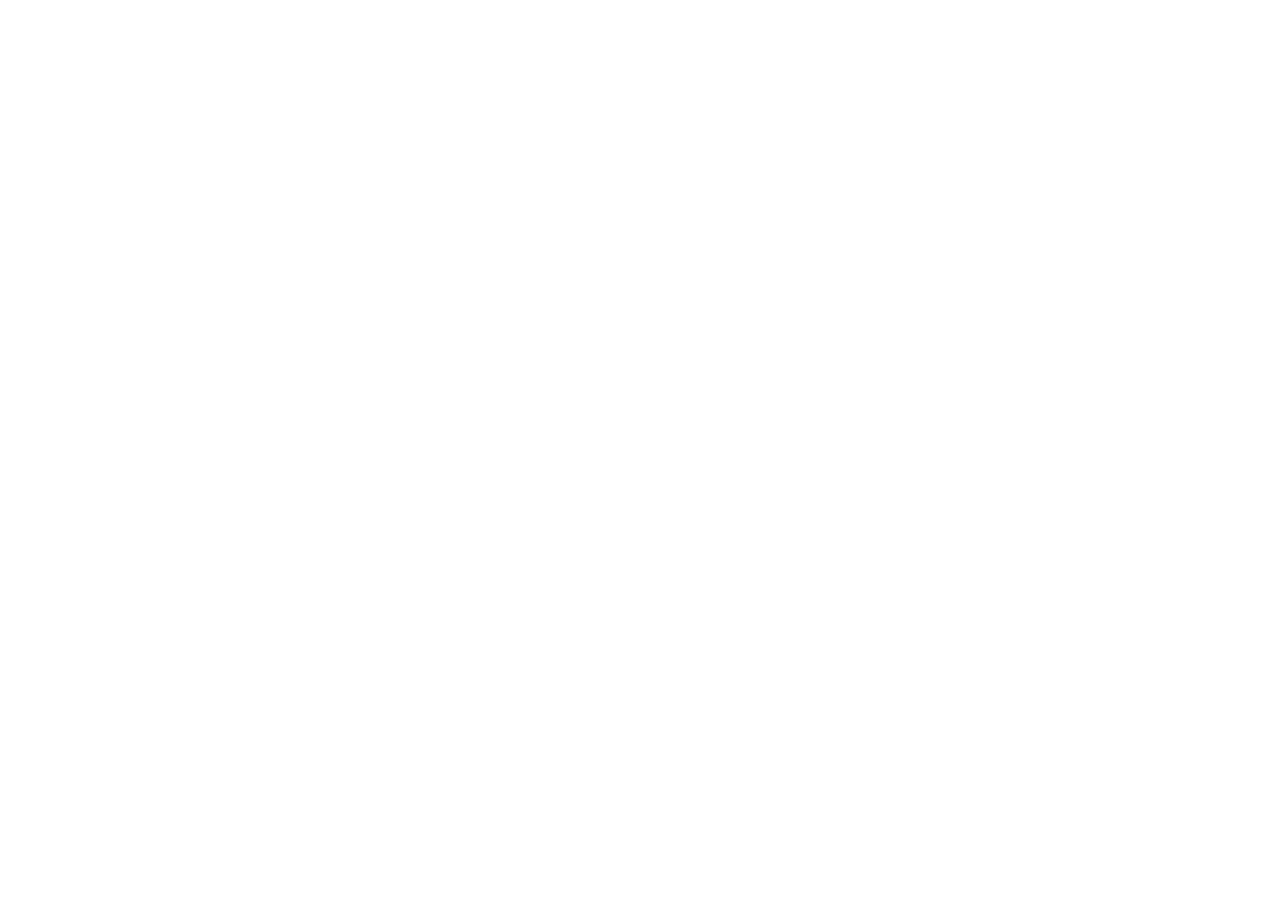
==== Projeto 2/index.html @ 59a91734 "Add files via upload" ====
<!DOCTYPE html>
<html lang="en">
<head>
    <meta charset="UTF-8">
    <meta name="viewport" content="width=device-width, initial-scale=1.0">
    <title>Document</title>
</head>
<body>
    
</body>
</html>
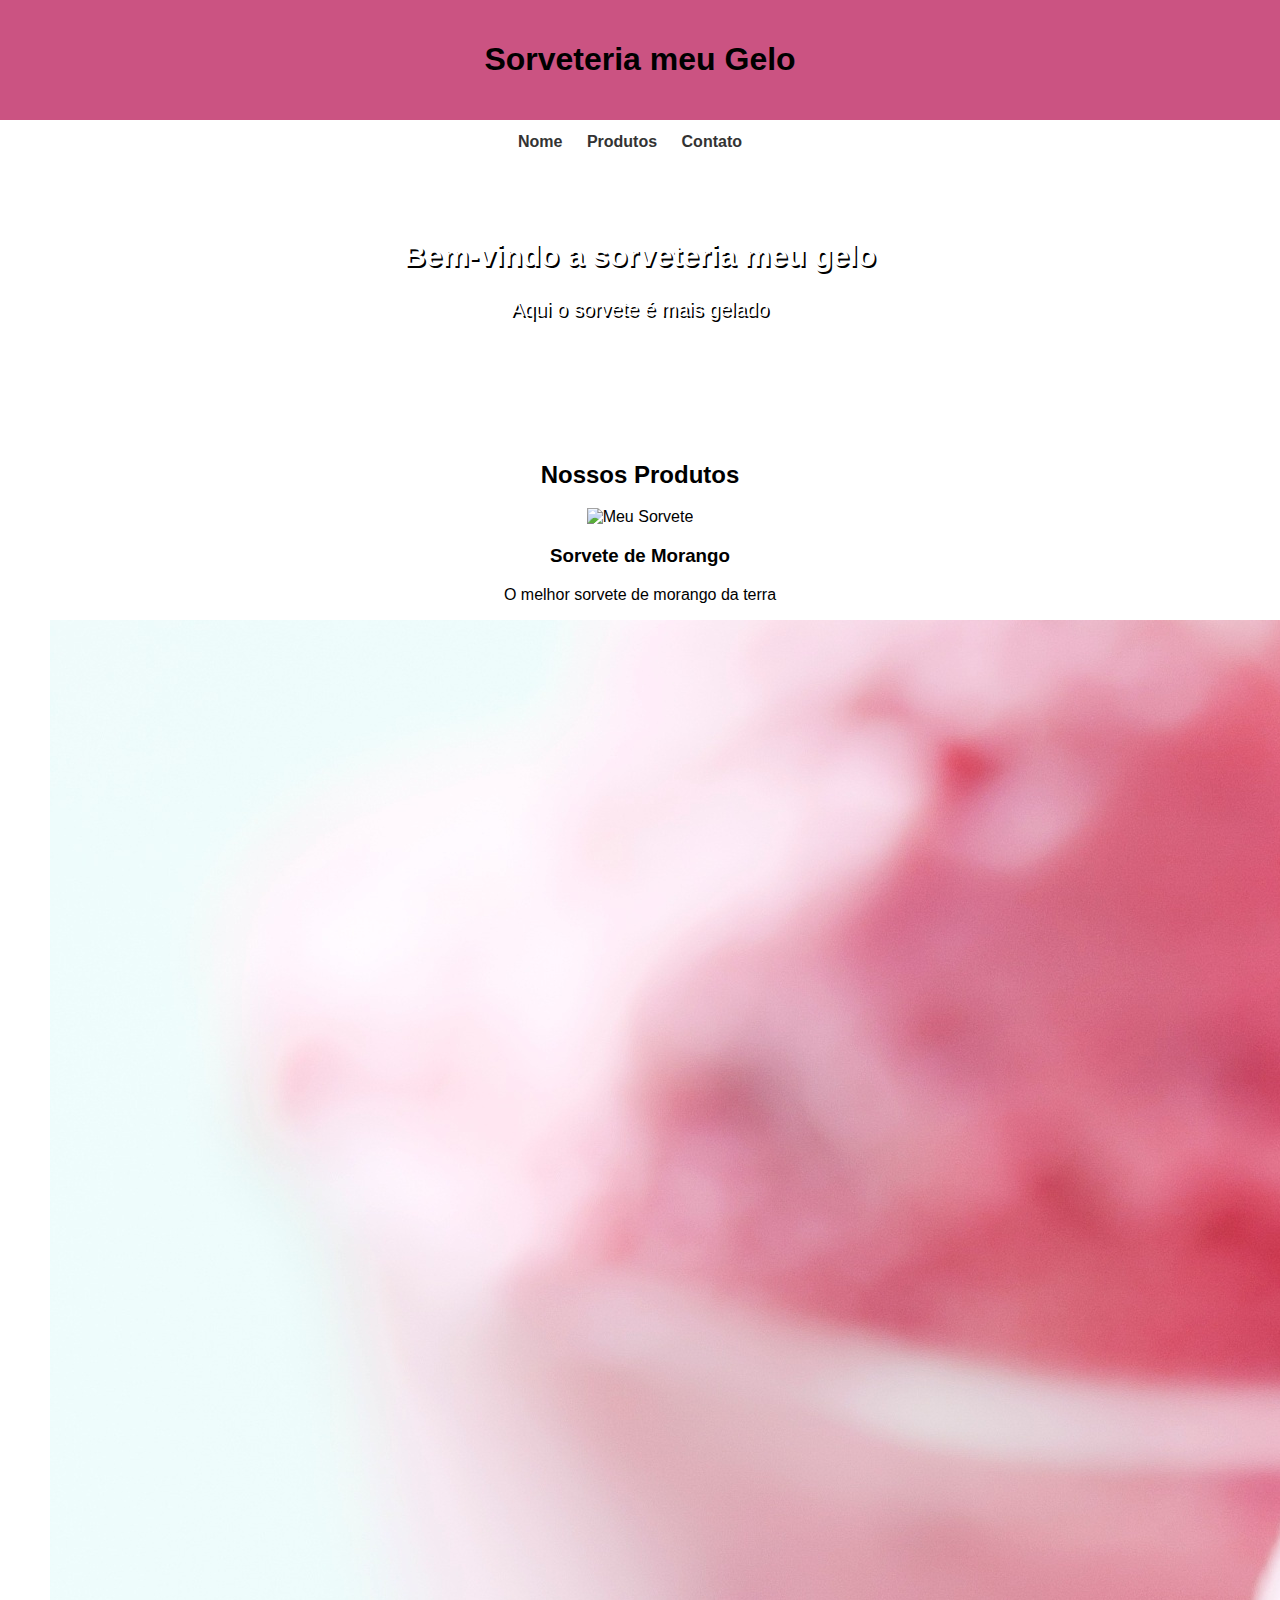
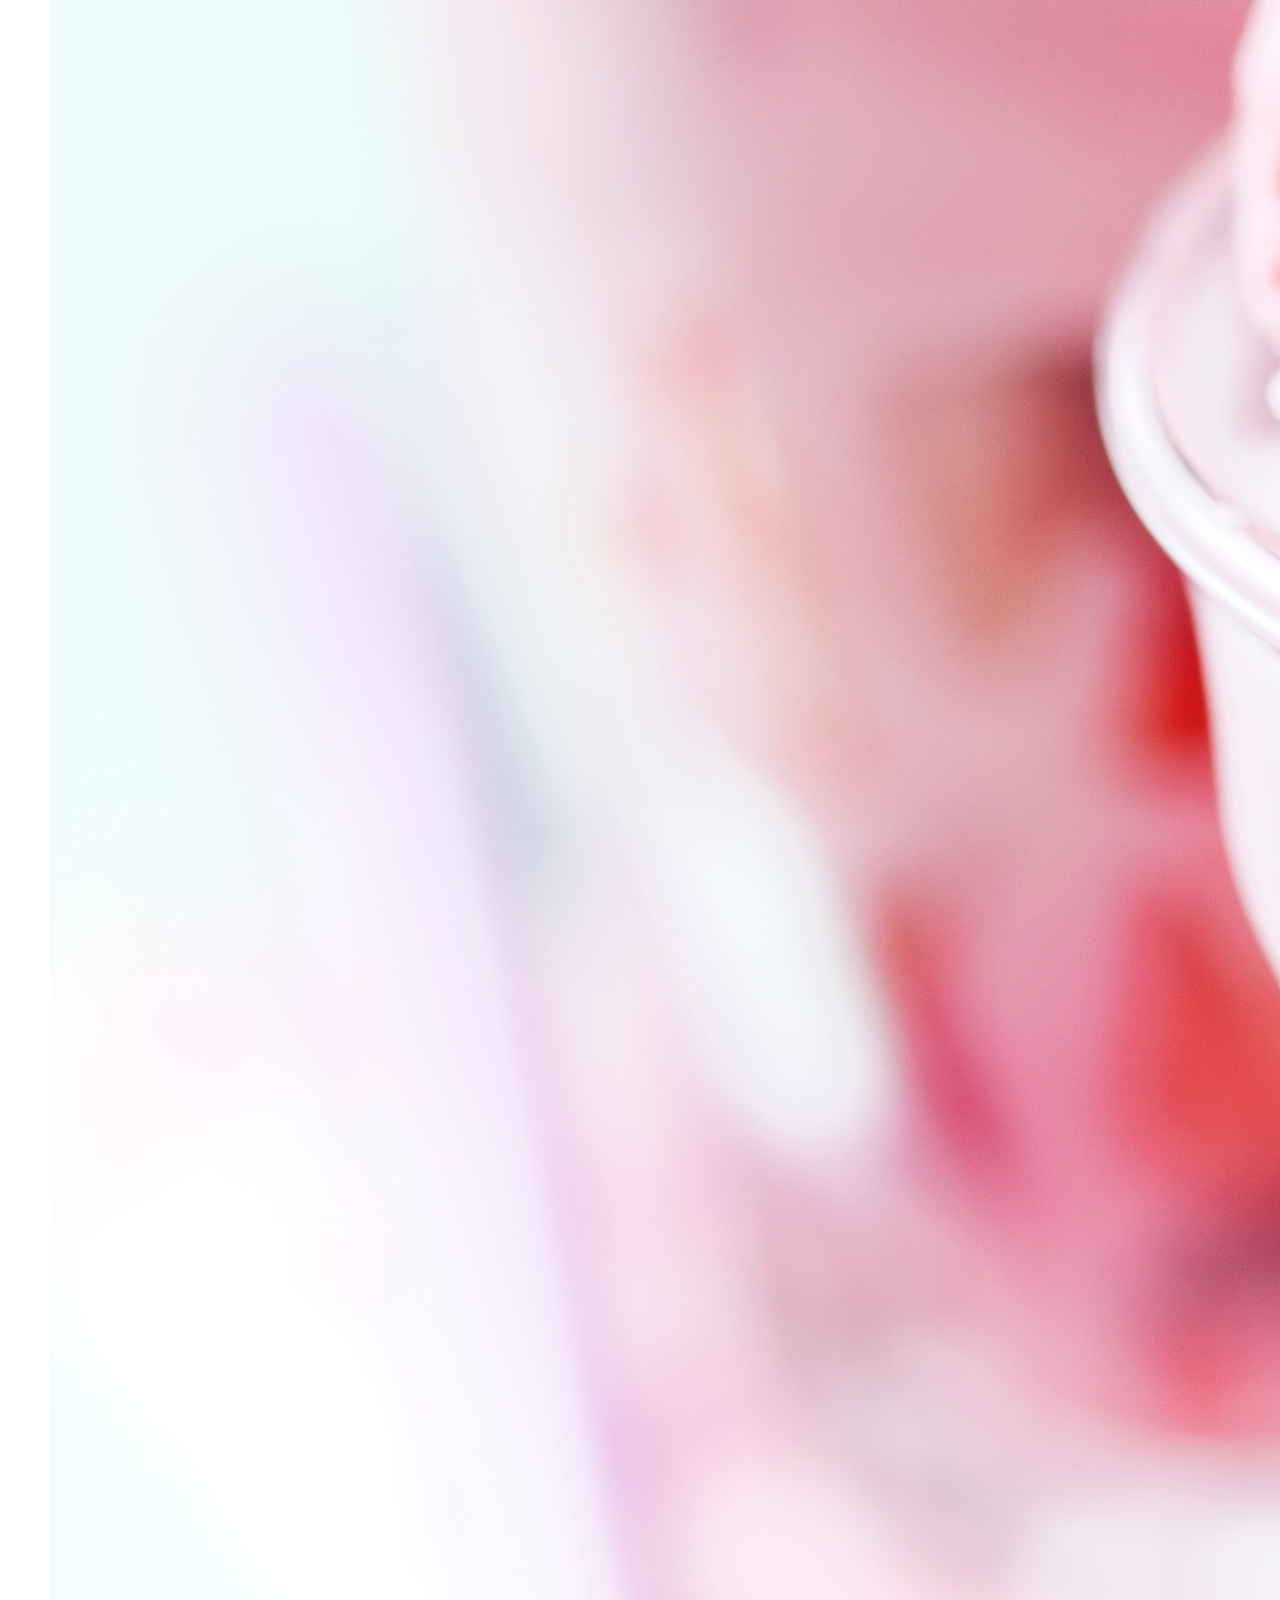
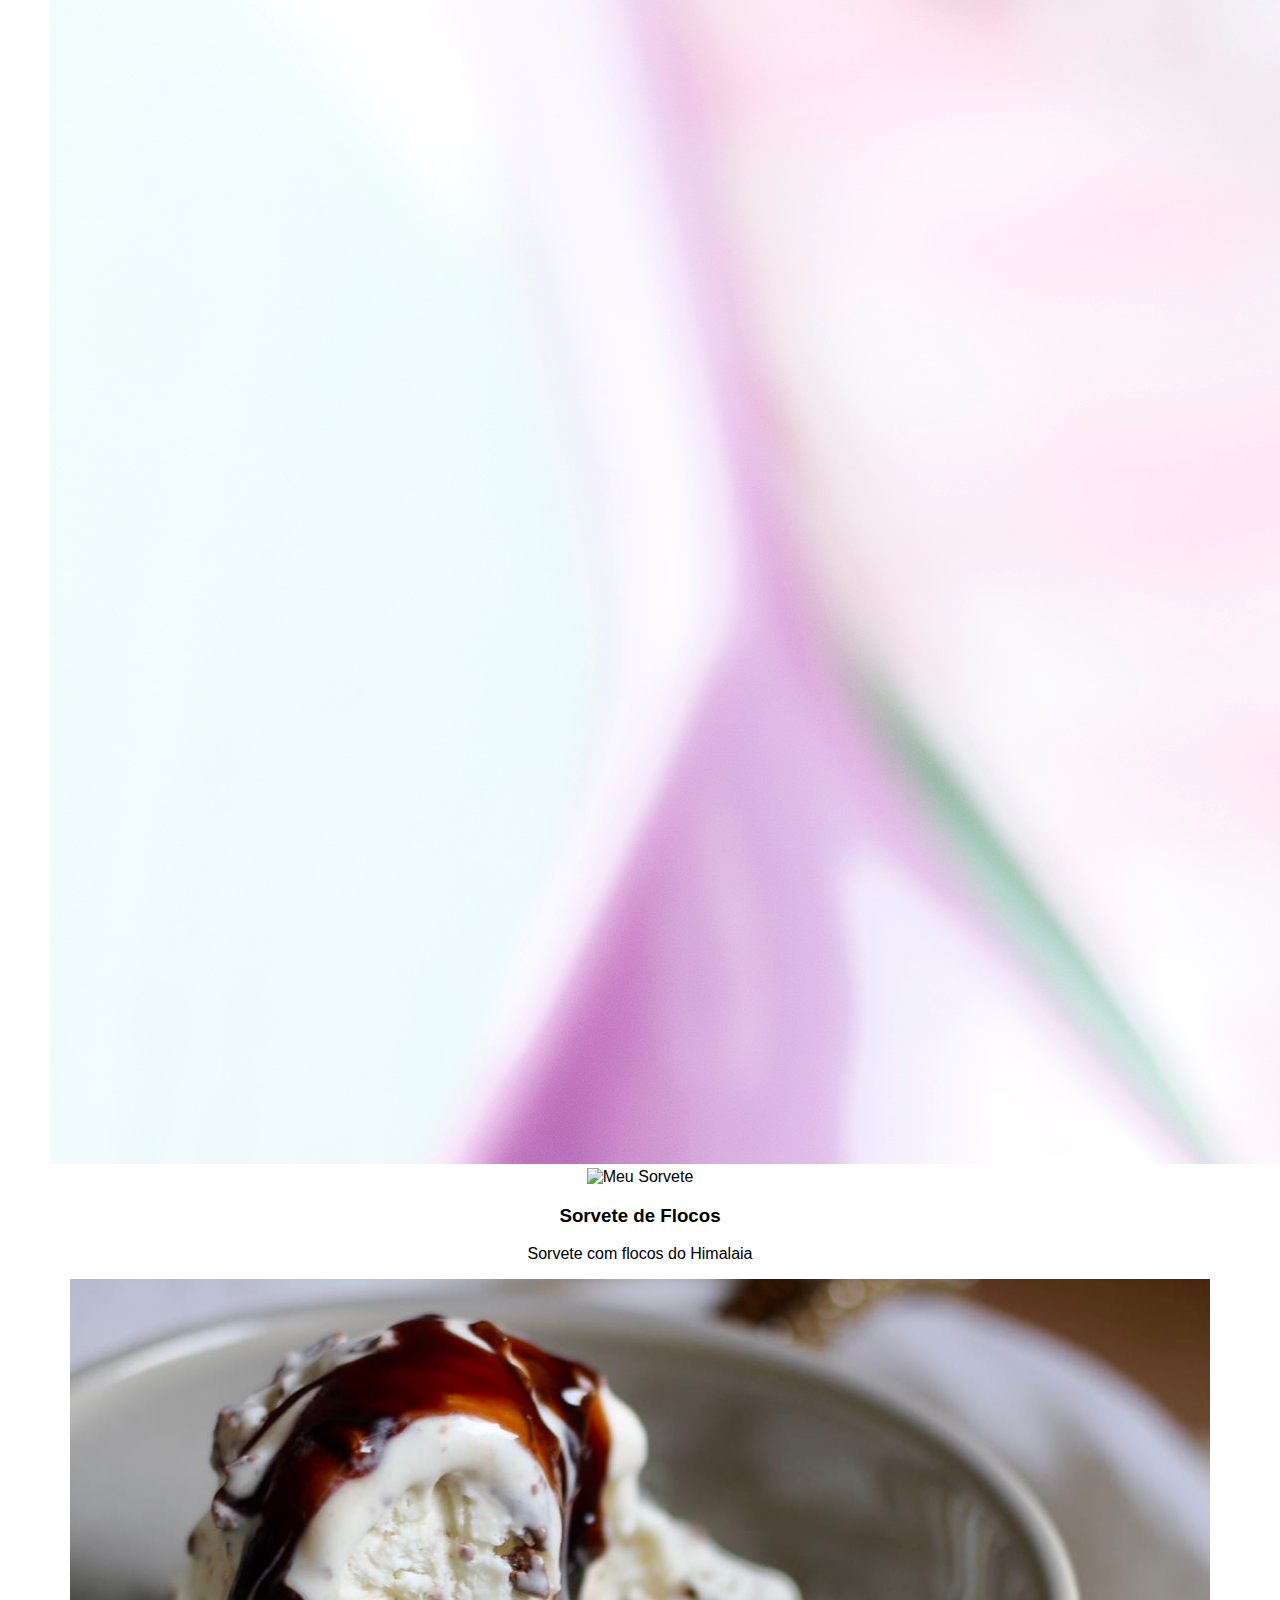
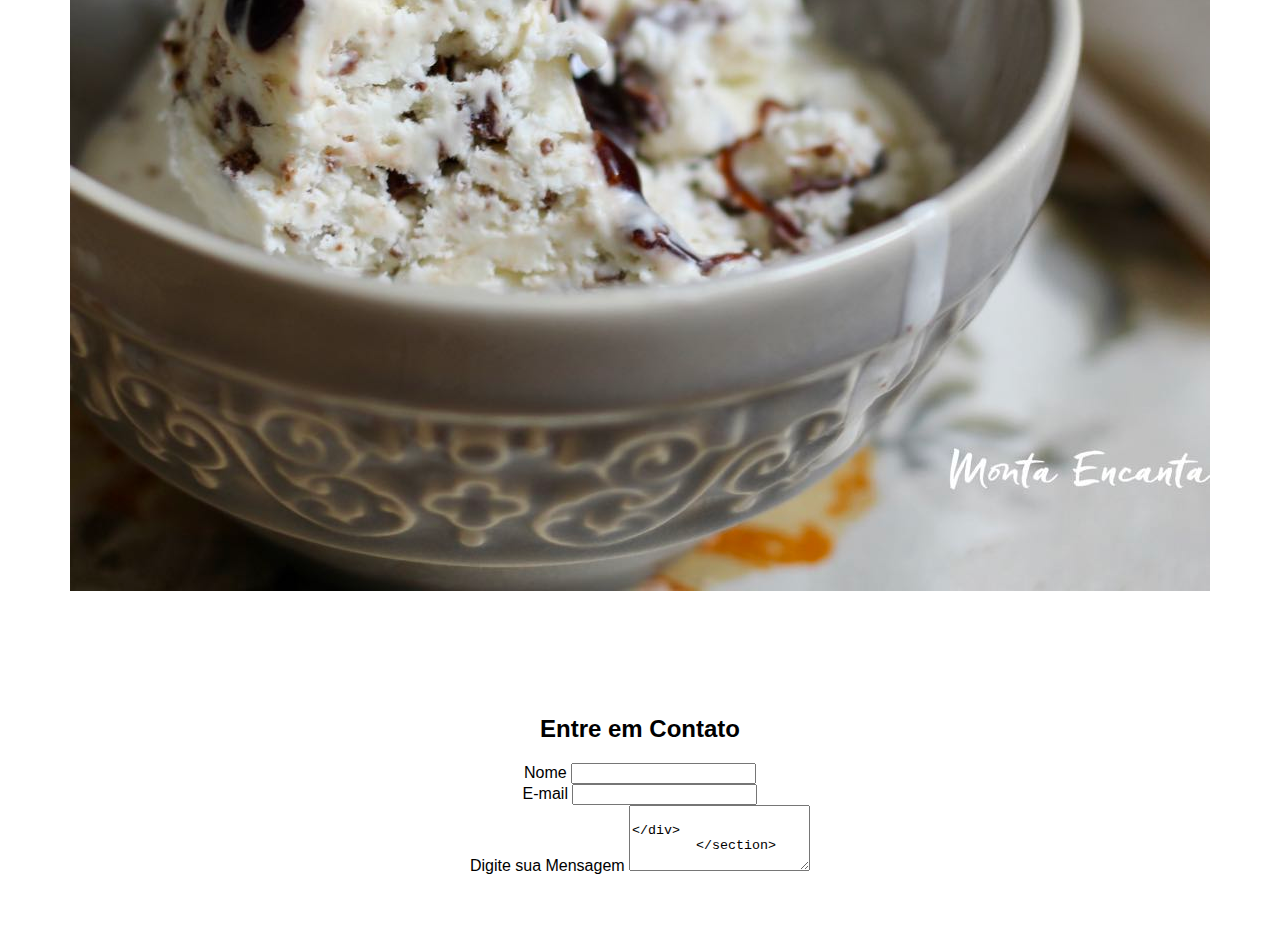
==== commit 7e26dc57: "Add files via upload" ====
--- a/Projeto 2/index.html
+++ b/Projeto 2/index.html
@@ -3,9 +3,58 @@
 <head>
     <meta charset="UTF-8">
     <meta name="viewport" content="width=device-width, initial-scale=1.0">
-    <title>Document</title>
+    <link rel="stylesheet" href="_css/style.css">
+    <title>Sorveteria Meu Gelo</title>
 </head>
 <body>
+    <header>
+        <h1>Sorveteria meu Gelo</h1>
+    </header>
+    <nav>
+        <ul>
+            <li><a href="home">Nome</a></li>
+            <li><a href="produtos">Produtos</a></li>
+            <li><a href="contato">Contato</a></li>
+        </ul>
+    </nav>
+    <section id="home">
+        <h2>Bem-vindo a sorveteria meu gelo</h2>
+        <p>Aqui o sorvete é mais gelado</p>
+    </section>
+
+    <section id="produtos">
+        <h2>Nossos Produtos</h2>
+        <div class="product">
+            <img src="" alt="Meu Sorvete">
+            <h3>Sorvete de Morango</h3>
+            <p>O melhor sorvete de morango da terra</p>
+            <img src="_img/sorvete-de-morango-1442958069731_v2_1x1.jpg" alt="">
+        </div>
+        <div class="product">
+            <img src="" alt="Meu Sorvete">
+            <h3>Sorvete de Flocos</h3>
+            <p>Sorvete com flocos do Himalaia</p>
+            <img src="_img/sorvete-de-flocos-4.jpg" alt="">
+        </div>
+    </section>
     
+    <section id="contato">
+        <div class="container">
+            <h2>Entre em Contato</h2>
+            <form action="#" method="post">
+                <div class="form-group">
+                    <label for="nome">Nome</label>
+                    <input type="text" id="nome" name="nome" required>
+                </div>
+                <div class="form-group">
+                    <label for="email">E-mail</label>
+                    <input type="text" id="email" name="email" required>
+                </div>
+                <div class="form-group">
+                    <label for="message">Digite sua Mensagem</label>
+                    <textarea id="message" name="message" rows="4" required>
+                </div>
+        </section>
+
 </body>
 </html>--- a/Projeto 2/_css/style.css
+++ b/Projeto 2/_css/style.css
@@ -0,0 +1,53 @@
+body {
+    font-family: Arial, Helvetica, sans-serif;
+    margin: 0;
+    padding: 0;
+}
+
+header {
+    background-color: #cb5382;
+    padding: 20px;
+    text-align: center;
+}
+
+nav ul {
+    list-style-type: none;
+    margin: 3px;
+    padding: 10px;
+    text-align: center;
+}
+
+nav ul li{
+    display: inline;
+    margin-right: 20px;
+}
+
+nav ul li a{
+    text-decoration: none;
+    color: #333;
+    font-weight: bold;
+    transition: .8s;
+}
+
+nav ul li a:hover{
+    text-decoration: underline;
+}
+
+section{
+    padding: 50px;
+    text-align: center;
+}
+
+section#home {
+    color: #fff;
+    background-image: url(/_img/decoracao-de-sorveteria-heading.jpg);
+    text-shadow: 0.1em 0.1em #000;    
+}
+
+section#home h2{
+    font-size: 30px;
+}
+
+section#home p{
+    font-size: 20px;
+}